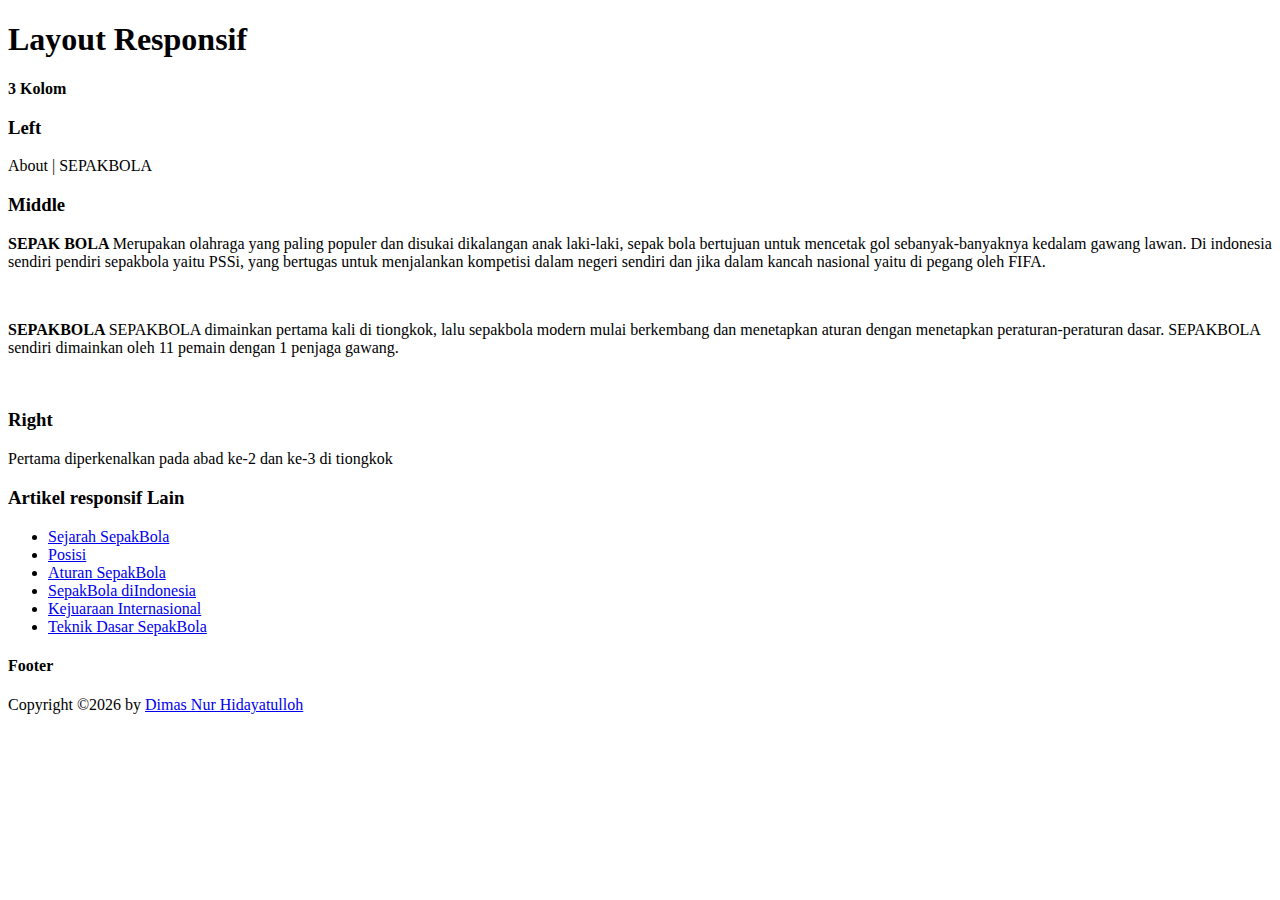
==== index.html @ 7990a25c "Add files via upload" ====
<!DOCTYPE html>
<html>

<head>
	<meta charset="utf-8">
	<title>Artikel | SepakBola</title>
	<link rel="shortcut icon" href="img/screen.png"/>
	<meta name="viewport" content="width=device-width, initial-scale=1.0">
	<link rel="stylesheet" type="text/css" href="css/style.css">
</head>

<body>


	<div class="container">

		<div class="header">
			<h1>Layout Responsif</h1>
			<strong>3 Kolom</strong>
		</div>

		<div class="main">

			<div class="left">
				<h3>Left</h3>
				<p>About | SEPAKBOLA</p>
			</div>

			<div class="middle">
				<h3>Middle</h3>
				<p><strong>SEPAK BOLA </a></strong>Merupakan olahraga yang paling populer dan disukai dikalangan anak laki-laki, sepak bola bertujuan untuk mencetak gol sebanyak-banyaknya kedalam gawang lawan. Di indonesia sendiri pendiri sepakbola yaitu PSSi, yang bertugas untuk menjalankan kompetisi dalam negeri sendiri dan jika dalam kancah nasional yaitu di pegang oleh FIFA.</p>
				<p><img src="img/gambar1.jpg" alt=""></p>
				<p><b>SEPAKBOLA </b>SEPAKBOLA dimainkan pertama kali di tiongkok, lalu sepakbola modern mulai berkembang dan menetapkan aturan dengan menetapkan peraturan-peraturan dasar. SEPAKBOLA sendiri dimainkan oleh 11 pemain dengan 1 penjaga gawang.</p>
				<p><img src="img/gambar2.jpg" alt=""></p>
			</div>

			<div class="right">
				<h3>Right</h3>
				<p>Pertama diperkenalkan pada abad ke-2 dan ke-3 di tiongkok</p>
				<h3>Artikel responsif Lain</h3>
				<p>
					<ul>
						<li><a href="#">Sejarah SepakBola</a></li>
						<li><a href="#">Posisi </a></li>
						<li><a href="#">Aturan SepakBola</a></li>
						<li><a href="#">SepakBola diIndonesia</a></li>
						<li><a href="#">Kejuaraan Internasional</a></li>
						<li><a href="#">Teknik Dasar SepakBola</a></li>
					</ul>
				</p>
			</div>
		</div>

		<div class="footer">
			<h4>Footer</h4>
			<p>Copyright &copy;<script>document.write(new Date().getFullYear());</script><i class="fa fa-heart-o" aria-hidden="true"></i> by <a href="#">Dimas Nur Hidayatulloh</a></p>
		</div>

	</div>

</body>

</html>
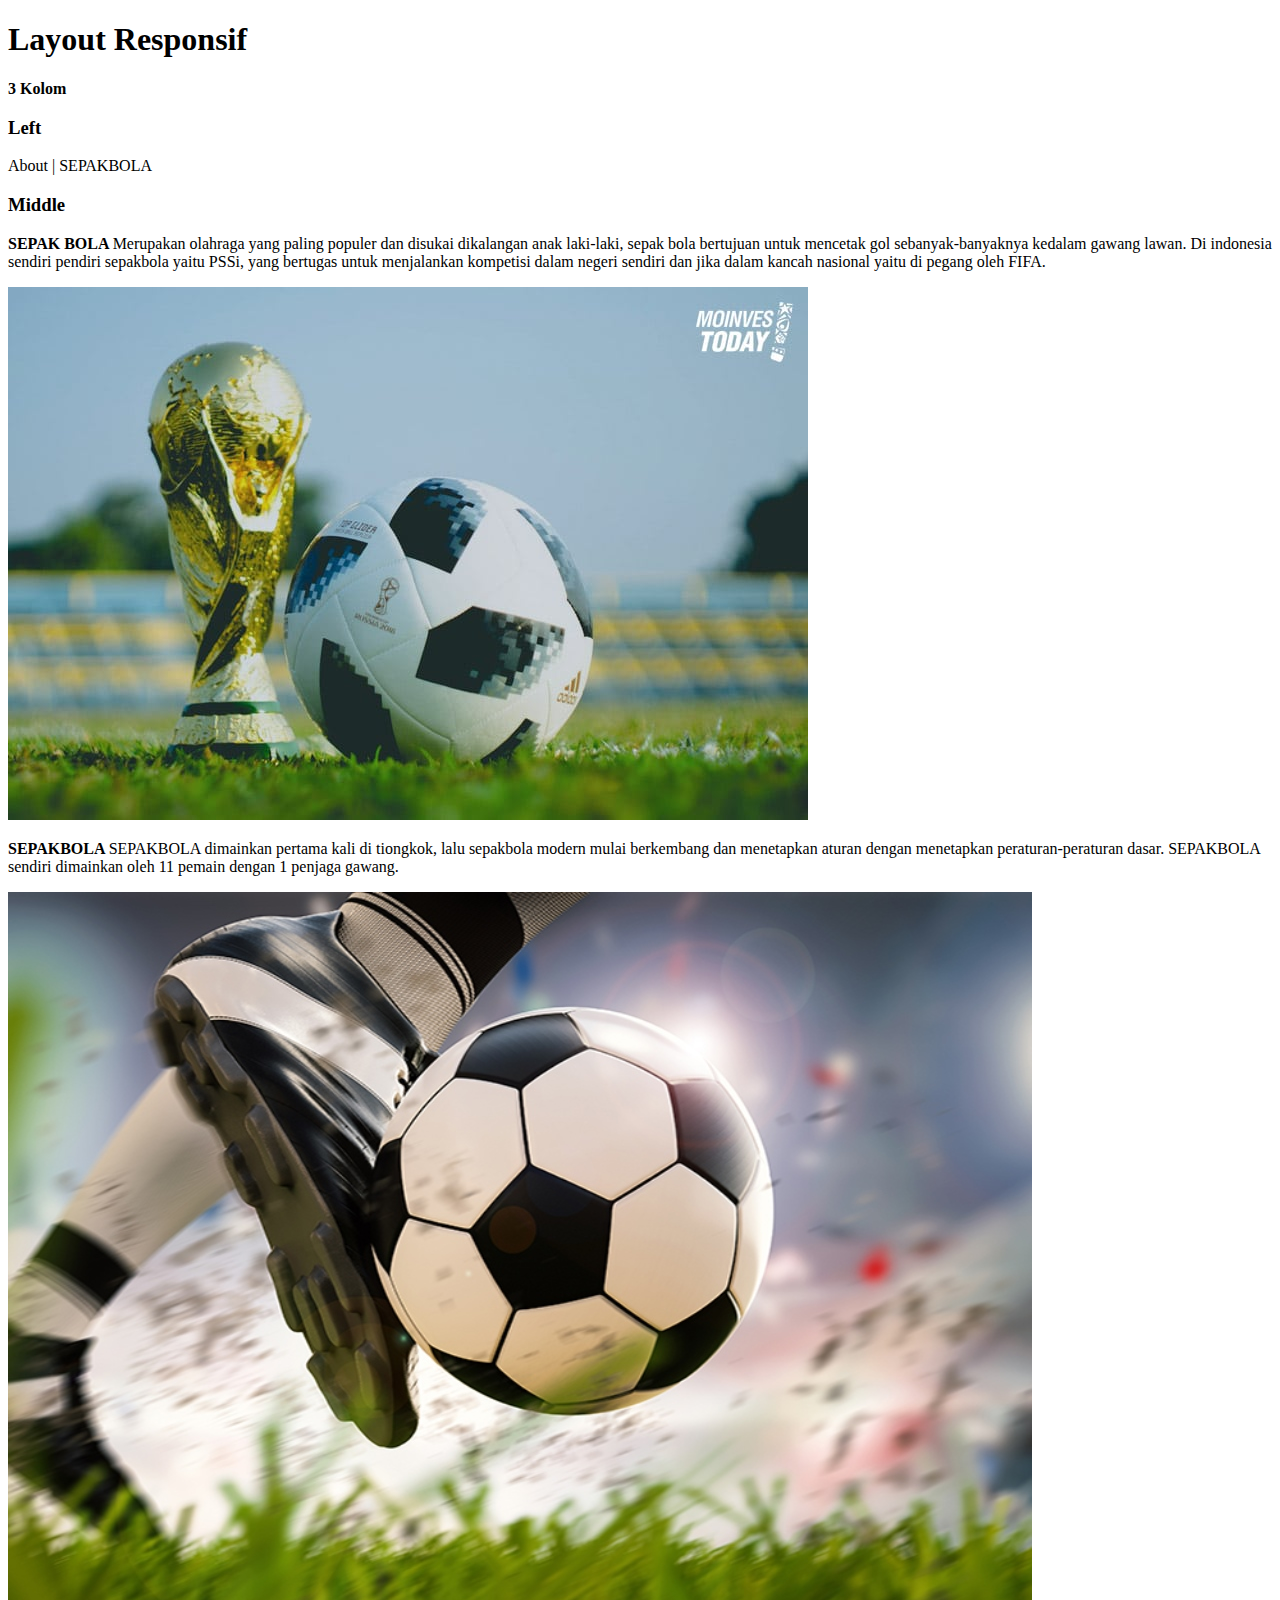
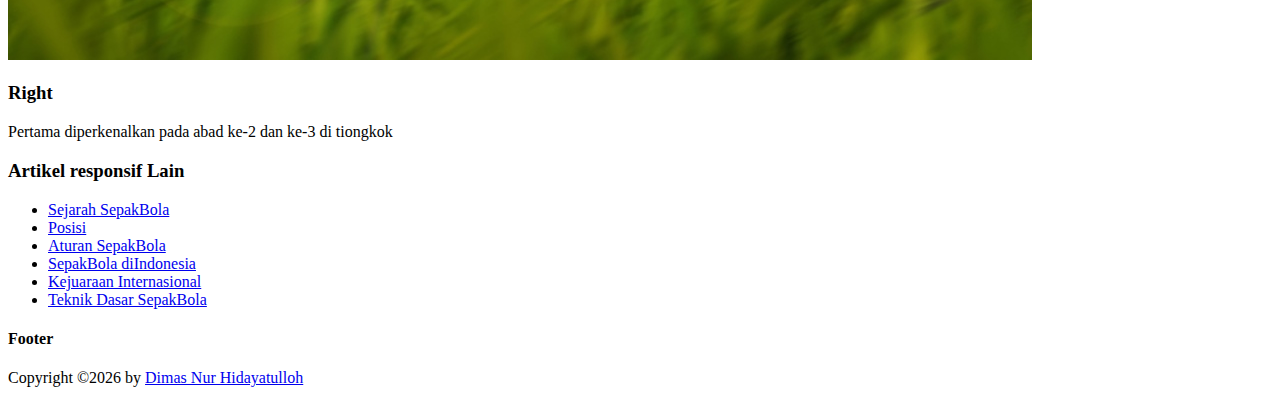
==== commit bf2800d4: "Add files via upload" ====
--- a/index.html
+++ b/index.html
@@ -4,7 +4,7 @@
 <head>
 	<meta charset="utf-8">
 	<title>Artikel | SepakBola</title>
-	<link rel="shortcut icon" href="img/screen.png"/>
+	<link rel="shortcut icon" href="screen.png"/>
 	<meta name="viewport" content="width=device-width, initial-scale=1.0">
 	<link rel="stylesheet" type="text/css" href="css/style.css">
 </head>
@@ -29,9 +29,9 @@
 			<div class="middle">
 				<h3>Middle</h3>
 				<p><strong>SEPAK BOLA </a></strong>Merupakan olahraga yang paling populer dan disukai dikalangan anak laki-laki, sepak bola bertujuan untuk mencetak gol sebanyak-banyaknya kedalam gawang lawan. Di indonesia sendiri pendiri sepakbola yaitu PSSi, yang bertugas untuk menjalankan kompetisi dalam negeri sendiri dan jika dalam kancah nasional yaitu di pegang oleh FIFA.</p>
-				<p><img src="img/gambar1.jpg" alt=""></p>
+				<p><img src="gambar1.jpg" alt=""></p>
 				<p><b>SEPAKBOLA </b>SEPAKBOLA dimainkan pertama kali di tiongkok, lalu sepakbola modern mulai berkembang dan menetapkan aturan dengan menetapkan peraturan-peraturan dasar. SEPAKBOLA sendiri dimainkan oleh 11 pemain dengan 1 penjaga gawang.</p>
-				<p><img src="img/gambar2.jpg" alt=""></p>
+				<p><img src="gambar2.jpg" alt=""></p>
 			</div>
 
 			<div class="right">
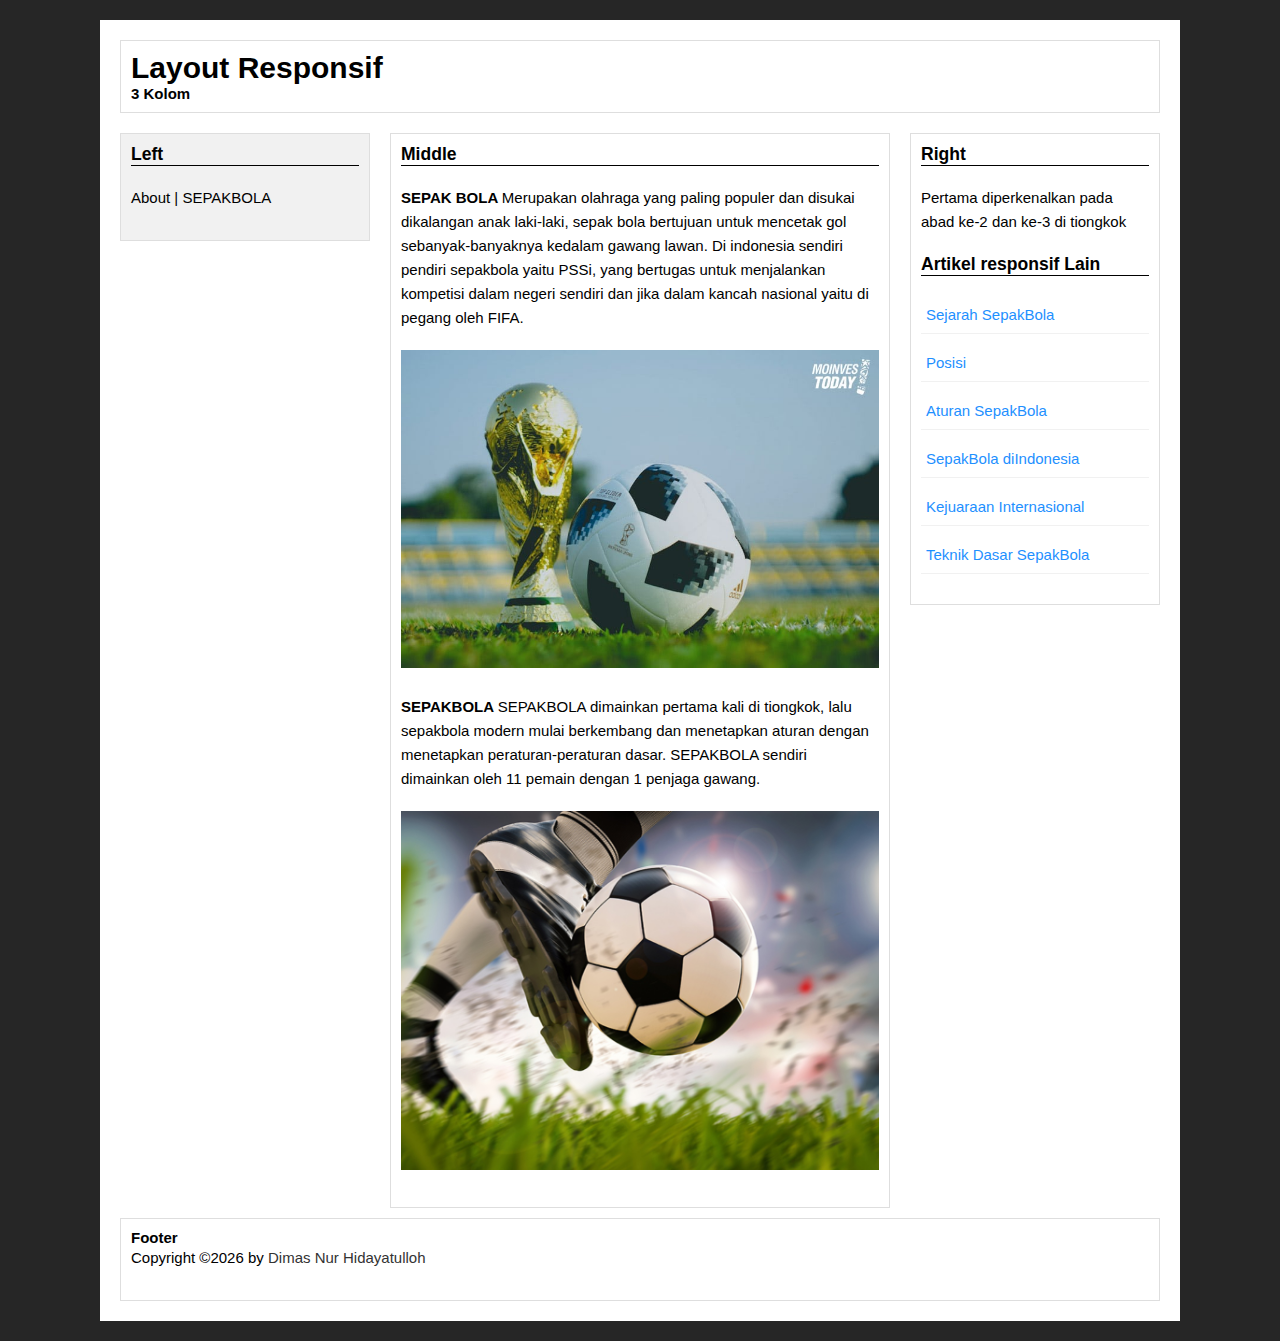
==== commit 6fd86bce: "Update index.html" ====
--- a/index.html
+++ b/index.html
@@ -6,7 +6,7 @@
 	<title>Artikel | SepakBola</title>
 	<link rel="shortcut icon" href="screen.png"/>
 	<meta name="viewport" content="width=device-width, initial-scale=1.0">
-	<link rel="stylesheet" type="text/css" href="css/style.css">
+	<link rel="stylesheet" type="text/css" href="style.css">
 </head>
 
 <body>
@@ -60,4 +60,4 @@
 
 </body>
 
-</html>+</html>
--- a/style.css
+++ b/style.css
@@ -0,0 +1,149 @@
+	* {
+		padding: 0;
+		margin: 0;
+		box-sizing: border-box;
+	}
+
+	body {
+		background: #262626;
+		font-family: 'Helvetica';
+		font-size: 15px;
+	}
+
+	p {
+		margin-bottom: 20px;
+		line-height: 1.5rem;
+	}
+
+	h3 {
+		margin-bottom: 20px;
+		border-bottom: 1px solid black;
+	}
+
+	a {
+		text-decoration: none;
+		color: #333;
+	}
+
+	a:hover {
+		color: #666;
+	}
+
+	.container {
+		max-width: 1080px;
+		margin: 20px auto;
+		background: #fff;
+		overflow: hidden;
+		padding: 10px;
+	}
+
+	.header {
+		border: 1px solid #dedede;
+		padding: 10px;
+		margin: 10px;
+	}
+
+	/*Main*/
+	.left {
+		width: 250px;
+		border: 1px solid #dedede;
+		background-color: #f1f1f1;
+		padding: 10px;
+		margin: 10px;
+		float: left;
+	}
+
+	.middle {
+		width: 500px;
+		border: 1px solid #dedede;
+		padding: 10px;
+		margin: 10px;
+		float: left;
+	}
+
+	.middle img {
+		max-width: 100%;
+		height: auto;
+	}
+
+	.middle a {
+		font-weight: bold;
+	}
+
+	.right {
+		width: 250px;
+		border: 1px solid #dedede;
+		padding: 10px;
+		margin: 10px;
+		float: left;
+	}
+
+	.right ul {
+		list-style-type: none;
+	}
+
+	.right ul li {
+		display: block;
+		border-bottom: 1px solid #f1f1f1;
+		margin-bottom: 10px;
+		padding: 10px 5px;
+	}
+
+	.right ul li a {
+		color: #1E90FF;
+	}
+
+	.footer {
+		clear: both;
+		border: 1px solid #dedede;
+		padding: 10px;
+		margin: 10px;
+	}
+
+	/**/
+	@media screen and (max-width: 1080px) {
+		.container {
+			width: 100%;
+		}
+
+		.left {
+			width: 25%;
+			background: #1E90FF;
+		}
+
+		.middle {
+			width: 68%;
+			float: right;
+		}
+
+		.right {
+			clear: both;
+			padding: 1% 4%;
+			width: auto;
+			float: none;
+		}
+	}
+
+	/**/
+	@media screen and (max-width: 780px) {
+
+		.header,
+		.footer {
+			text-align: center;
+		}
+
+		.left {
+			width: auto;
+			float: none;
+		}
+
+		.middle {
+			width: auto;
+			float: none;
+		}
+
+		.right {
+			width: auto;
+			float: none;
+		}
+	}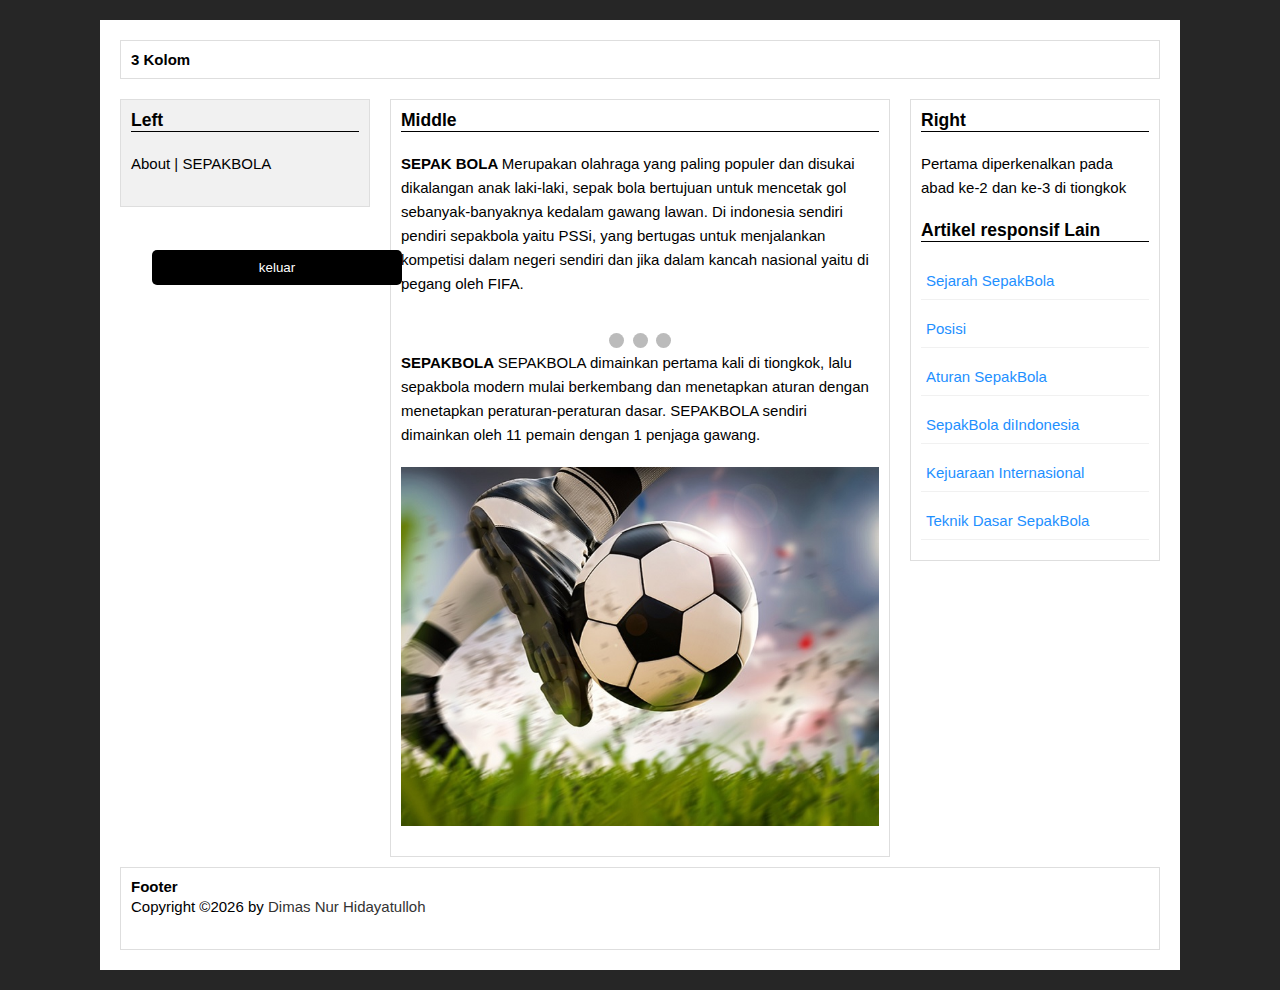
==== commit 4903638c: "Add files via upload" ====
--- a/index.html
+++ b/index.html
@@ -7,15 +7,170 @@
 	<link rel="shortcut icon" href="screen.png"/>
 	<meta name="viewport" content="width=device-width, initial-scale=1.0">
 	<link rel="stylesheet" type="text/css" href="style.css">
+	<script>
+		function out(){
+			var a = window.confirm('Apakah anda yakin ingin keluar?');
+			if(a){
+				window.close();
+			}
+		}
+	</script>
+
+
+<script>
+var slideIndex = 1;
+showSlides(slideIndex);
+
+function plusSlides(n) {
+  showSlides(slideIndex += n);
+}
+
+function currentSlide(n) {
+  showSlides(slideIndex = n);
+}
+
+function showSlides(n) {
+  var i;
+  var slides = document.getElementsByClassName("mySlides");
+  var dots = document.getElementsByClassName("dot");
+  if (n > slides.length) {slideIndex = 1}    
+  if (n < 1) {slideIndex = slides.length}
+  for (i = 0; i < slides.length; i++) {
+      slides[i].style.display = "none";  
+  }
+  for (i = 0; i < dots.length; i++) {
+      dots[i].className = dots[i].className.replace(" active", "");
+  }
+  slides[slideIndex-1].style.display = "block";  
+  dots[slideIndex-1].className += " active";
+}
+</script>
+
+<style>
+* {box-sizing: border-box}
+body {font-family: Verdana, sans-serif; margin:0}
+.mySlides {display: none}
+img {vertical-align: middle;}
+
+/* Slideshow container */
+.slideshow-container {
+  max-width: 1000px;
+  position: relative;
+  margin: auto;
+}
+
+/* Next & previous buttons */
+.prev, .next {
+  cursor: pointer;
+  position: absolute;
+  top: 50%;
+  width: auto;
+  padding: 16px;
+  margin-top: -22px;
+  color: white;
+  font-weight: bold;
+  font-size: 18px;
+  transition: 0.6s ease;
+  border-radius: 0 3px 3px 0;
+  user-select: none;
+}
+
+/* Position the "next button" to the right */
+.next {
+  right: 0;
+  border-radius: 3px 0 0 3px;
+}
+
+/* On hover, add a black background color with a little bit see-through */
+.prev:hover, .next:hover {
+  background-color: rgba(0,0,0,0.8);
+}
+
+/* Caption text */
+.text {
+  color: #f2f2f2;
+  font-size: 15px;
+  padding: 8px 12px;
+  position: absolute;
+  bottom: 8px;
+  width: 100%;
+  text-align: center;
+}
+
+/* Number text (1/3 etc) */
+.numbertext {
+  color: #f2f2f2;
+  font-size: 12px;
+  padding: 8px 12px;
+  position: absolute;
+  top: 0;
+}
+
+/* The dots/bullets/indicators */
+.dot {
+  cursor: pointer;
+  height: 15px;
+  width: 15px;
+  margin: 0 2px;
+  background-color: #bbb;
+  border-radius: 50%;
+  display: inline-block;
+  transition: background-color 0.6s ease;
+}
+
+.active, .dot:hover {
+  background-color: #717171;
+}
+
+/* Fading animation */
+.fade {
+  -webkit-animation-name: fade;
+  -webkit-animation-duration: 1.5s;
+  animation-name: fade;
+  animation-duration: 1.5s;
+}
+
+@-webkit-keyframes fade {
+  from {opacity: .4} 
+  to {opacity: 1}
+}
+
+@keyframes fade {
+  from {opacity: .4} 
+  to {opacity: 1}
+}
+
+/* On smaller screens, decrease text size */
+@media only screen and (max-width: 300px) {
+  .prev, .next,.text {font-size: 11px}
+}
+</style>
+
+
+
+
+
+
 </head>
 
-<body>
+<body onload="alert('Halaman ini telah selesai dimuat')
+	 var n= window.prompt('masukkan nama :')
+	 document.getElementById('nama').innerHTML=n
+	 ">
 
 
 	<div class="container">
 
+
+
+
+		<div class="logout_btn">
+				<button onclick="out()">
+					keluar
+				</button>
+		</div>
 		<div class="header">
-			<h1>Layout Responsif</h1>
+			<h1 id="nama">Layout Responsif</h1>
 			<strong>3 Kolom</strong>
 		</div>
 
@@ -29,7 +184,38 @@
 			<div class="middle">
 				<h3>Middle</h3>
 				<p><strong>SEPAK BOLA </a></strong>Merupakan olahraga yang paling populer dan disukai dikalangan anak laki-laki, sepak bola bertujuan untuk mencetak gol sebanyak-banyaknya kedalam gawang lawan. Di indonesia sendiri pendiri sepakbola yaitu PSSi, yang bertugas untuk menjalankan kompetisi dalam negeri sendiri dan jika dalam kancah nasional yaitu di pegang oleh FIFA.</p>
-				<p><img src="gambar1.jpg" alt=""></p>
+				<div class="slideshow-container">
+
+					<div class="mySlides fade">
+					  <div class="numbertext">1 / 3</div>
+					  <img src="gambar1.jpg" style="width:100%">
+					  <div class="text">Caption Text</div>
+					</div>
+
+					<div class="mySlides fade">
+					  <div class="numbertext">2 / 3</div>
+					  <img src="gambar2.jpg" style="width:100%">
+					  <div class="text">Caption Two</div>
+					</div>
+					<div class="mySlides fade">
+					  <div class="numbertext">2 / 3</div>
+					  <img src="gambar3.jpg" style="width:100%">
+					  <div class="text">Caption Two</div>
+					</div>
+					
+
+					<a class="prev" onclick="plusSlides(-1)">&#10094;</a>
+					<a class="next" onclick="plusSlides(1)">&#10095;</a>
+
+					</div>
+					<br>
+
+					<div style="text-align:center">
+					  <span class="dot" onclick="currentSlide(1)"></span> 
+					  <span class="dot" onclick="currentSlide(2)"></span> 
+					  <span class="dot" onclick="currentSlide(3)"></span> 
+					</div>
+
 				<p><b>SEPAKBOLA </b>SEPAKBOLA dimainkan pertama kali di tiongkok, lalu sepakbola modern mulai berkembang dan menetapkan aturan dengan menetapkan peraturan-peraturan dasar. SEPAKBOLA sendiri dimainkan oleh 11 pemain dengan 1 penjaga gawang.</p>
 				<p><img src="gambar2.jpg" alt=""></p>
 			</div>
@@ -38,8 +224,9 @@
 				<h3>Right</h3>
 				<p>Pertama diperkenalkan pada abad ke-2 dan ke-3 di tiongkok</p>
 				<h3>Artikel responsif Lain</h3>
-				<p>
-					<ul>
+						<ul onmouseover="this.style.backgroundColor='white'"
+						onmouseout="this.style.backgroundColor='black'">
+					
 						<li><a href="#">Sejarah SepakBola</a></li>
 						<li><a href="#">Posisi </a></li>
 						<li><a href="#">Aturan SepakBola</a></li>
@@ -47,7 +234,7 @@
 						<li><a href="#">Kejuaraan Internasional</a></li>
 						<li><a href="#">Teknik Dasar SepakBola</a></li>
 					</ul>
-				</p>
+				
 			</div>
 		</div>
 
--- a/style.css
+++ b/style.css
@@ -146,4 +146,17 @@
 			width: auto;
 			float: none;
 		}
+	}
+	.logout_btn{
+		    position: absolute;
+    top: 250px;
+    left: 152px;
+	}
+	.logout_btn button{
+		background: black;
+    border: none;
+    border-radius: 5px;
+    color: white;
+    padding: 10px 15px 10px 15px;
+    width: 250px;
 	}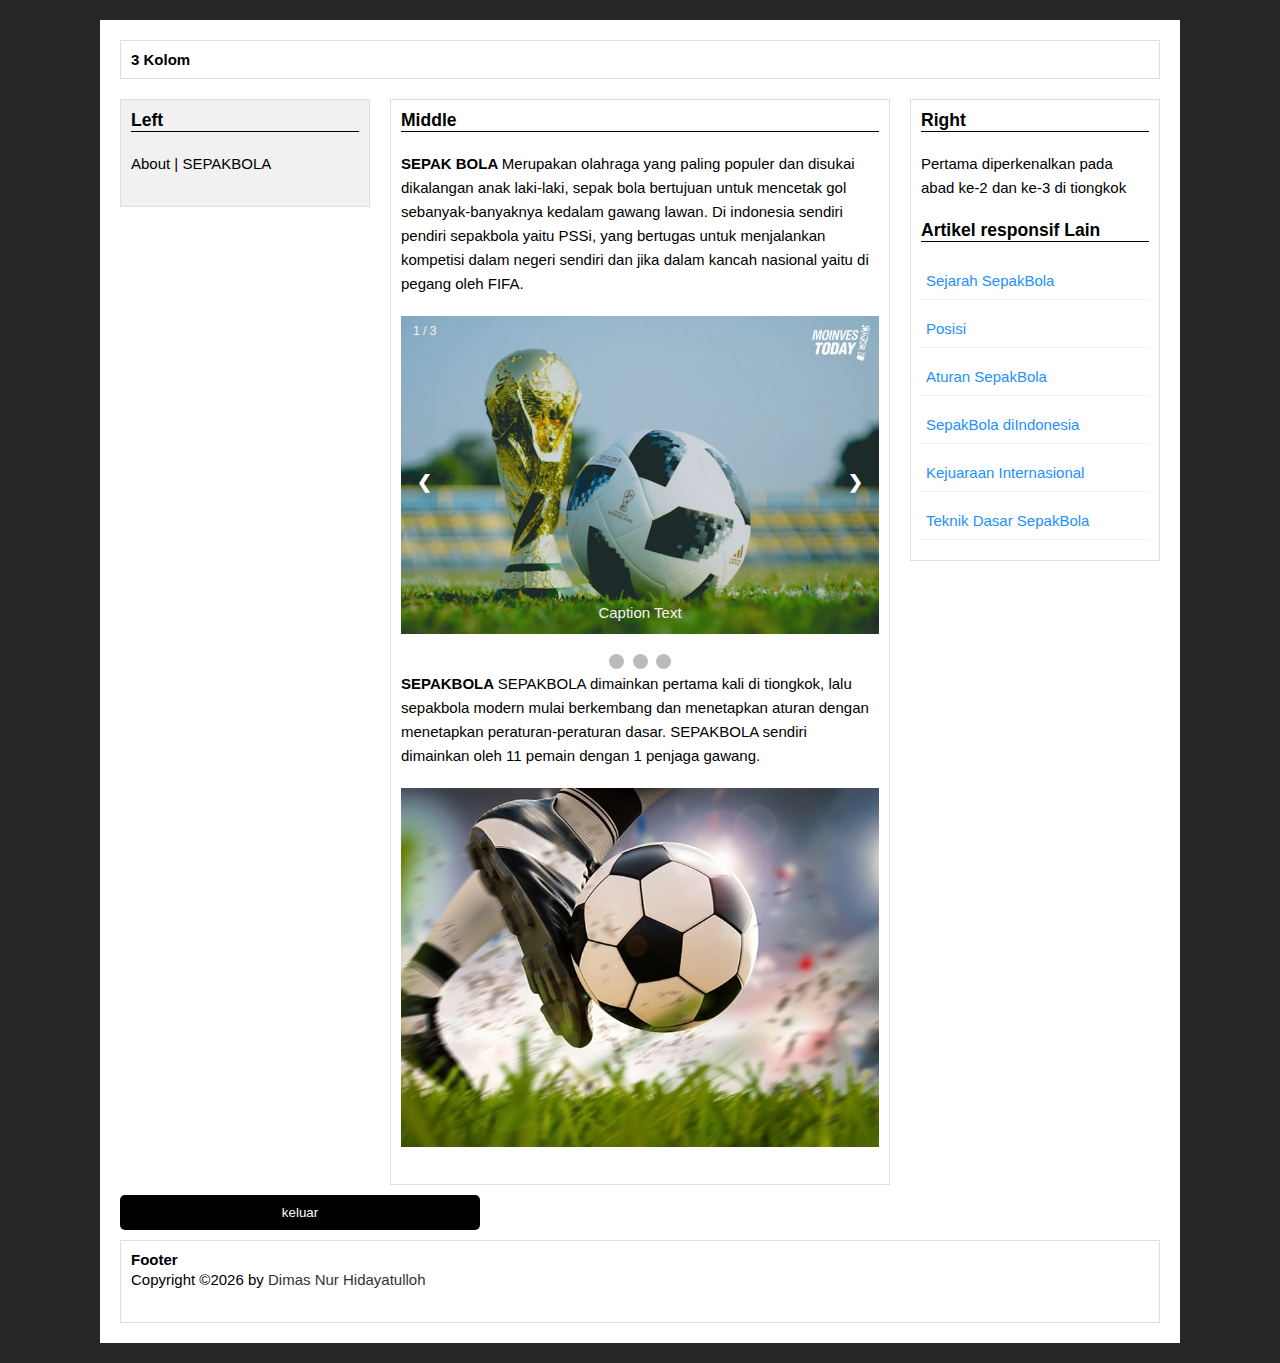
==== commit 719677b4: "Add files via upload" ====
--- a/index.html
+++ b/index.html
@@ -1,6 +1,5 @@
 <!DOCTYPE html>
 <html>
-
 <head>
 	<meta charset="utf-8">
 	<title>Artikel | SepakBola</title>
@@ -15,16 +14,97 @@
 			}
 		}
 	</script>
-
-
-<script>
-var slideIndex = 1;
+</head>
+<body onload="alert('Halaman ini telah selesai dimuat')
+	 var n= window.prompt('masukkan nama :')
+	 document.getElementById('nama').innerHTML=n">
+	<div class="container">
+		<div class="header">
+			<h1 id="nama">Layout Responsif</h1>
+			<strong>3 Kolom</strong>
+		</div>
+		<div class="main">
+			<div class="left">
+				<h3>Left</h3>
+				<p>About | SEPAKBOLA</p>
+			</div>
+			<div class="middle">
+				<h3>Middle</h3>
+				<p><strong>SEPAK BOLA </a></strong>Merupakan olahraga yang paling populer dan disukai dikalangan anak laki-laki, sepak bola bertujuan untuk mencetak gol sebanyak-banyaknya kedalam gawang lawan. Di indonesia sendiri pendiri sepakbola yaitu PSSi, yang bertugas untuk menjalankan kompetisi dalam negeri sendiri dan jika dalam kancah nasional yaitu di pegang oleh FIFA.</p>
+				<!-- Carousel -->
+				<!-- Slideshow container -->
+				<div class="slideshow-container">
+				
+				  <!-- Full-width images with number and caption text -->
+				  <div class="mySlides fade">
+				    <div class="numbertext">1 / 3</div>
+				    <img src="gambar1.jpg" style="width:100%">
+				    <div class="text">Caption Text</div>
+				  </div>
+				
+				  <div class="mySlides fade">
+				    <div class="numbertext">2 / 3</div>
+				    <img src="gambar2.jpg" style="width:100%">
+				    <div class="text">Caption Two</div>
+				  </div>
+				
+				  <div class="mySlides fade">
+				    <div class="numbertext">3 / 3</div>
+				    <img src="gambar3.jpg" style="width:100%">
+				    <div class="text">Caption Three</div>
+				  </div>
+				
+				  <!-- Next and previous buttons -->
+				  <a class="prev" onclick="plusSlides(-1)">&#10094;</a>
+				  <a class="next" onclick="plusSlides(1)">&#10095;</a>
+				</div>
+				<br>
+				
+				<!-- The dots/circles -->
+				<div style="text-align:center">
+				  <span class="dot" onclick="currentSlide(1)"></span>
+				  <span class="dot" onclick="currentSlide(2)"></span>
+				  <span class="dot" onclick="currentSlide(3)"></span>
+				</div>
+				<!-- end -->
+				<p><b>SEPAKBOLA </b>SEPAKBOLA dimainkan pertama kali di tiongkok, lalu sepakbola modern mulai berkembang dan menetapkan aturan dengan menetapkan peraturan-peraturan dasar. SEPAKBOLA sendiri dimainkan oleh 11 pemain dengan 1 penjaga gawang.</p>
+				<p><img src="gambar2.jpg" alt=""></p>
+			</div>
+			<div class="right">
+				<h3>Right</h3>
+				<p>Pertama diperkenalkan pada abad ke-2 dan ke-3 di tiongkok</p>
+				<h3>Artikel responsif Lain</h3>
+						<ul onmouseover="this.style.backgroundColor='white'"
+						onmouseout="this.style.backgroundColor='black'">
+						<li><a href="#">Sejarah SepakBola</a></li>
+						<li><a href="#">Posisi </a></li>
+						<li><a href="#">Aturan SepakBola</a></li>
+						<li><a href="#">SepakBola diIndonesia</a></li>
+						<li><a href="#">Kejuaraan Internasional</a></li>
+						<li><a href="#">Teknik Dasar SepakBola</a></li>
+					</ul>
+			</div>
+		</div>
+		<div class="logout_btn">
+			<button onclick="out()">keluar</button>
+		</div>
+		<div class="footer">
+			<h4>Footer</h4>
+			<p>Copyright &copy;<script>document.write(new Date().getFullYear());</script><i class="fa fa-heart-o" aria-hidden="true"></i> by <a href="#">Dimas Nur Hidayatulloh</a></p>
+		</div>
+	</div>
+</body>
+<script type="text/javascript">
+	/* Carousel geser*/
+	var slideIndex = 1;
 showSlides(slideIndex);
 
+// Next/previous controls
 function plusSlides(n) {
   showSlides(slideIndex += n);
 }
 
+// Thumbnail image controls
 function currentSlide(n) {
   showSlides(slideIndex = n);
 }
@@ -33,218 +113,34 @@
   var i;
   var slides = document.getElementsByClassName("mySlides");
   var dots = document.getElementsByClassName("dot");
-  if (n > slides.length) {slideIndex = 1}    
+  if (n > slides.length) {slideIndex = 1}
   if (n < 1) {slideIndex = slides.length}
   for (i = 0; i < slides.length; i++) {
-      slides[i].style.display = "none";  
+      slides[i].style.display = "none";
   }
   for (i = 0; i < dots.length; i++) {
       dots[i].className = dots[i].className.replace(" active", "");
   }
-  slides[slideIndex-1].style.display = "block";  
+  slides[slideIndex-1].style.display = "block";
   dots[slideIndex-1].className += " active";
 }
+	/* end */
+
+	/* Carousel auto geser*/
+	var slideIndex = 0;
+showSlides();
+
+function showSlides() {
+  var i;
+  var slides = document.getElementsByClassName("mySlides");
+  for (i = 0; i < slides.length; i++) {
+    slides[i].style.display = "none";
+  }
+  slideIndex++;
+  if (slideIndex > slides.length) {slideIndex = 1}
+  slides[slideIndex-1].style.display = "block";
+  setTimeout(showSlides, 2000); // Change image every 2 seconds
+}
+	/* end */
 </script>
-
-<style>
-* {box-sizing: border-box}
-body {font-family: Verdana, sans-serif; margin:0}
-.mySlides {display: none}
-img {vertical-align: middle;}
-
-/* Slideshow container */
-.slideshow-container {
-  max-width: 1000px;
-  position: relative;
-  margin: auto;
-}
-
-/* Next & previous buttons */
-.prev, .next {
-  cursor: pointer;
-  position: absolute;
-  top: 50%;
-  width: auto;
-  padding: 16px;
-  margin-top: -22px;
-  color: white;
-  font-weight: bold;
-  font-size: 18px;
-  transition: 0.6s ease;
-  border-radius: 0 3px 3px 0;
-  user-select: none;
-}
-
-/* Position the "next button" to the right */
-.next {
-  right: 0;
-  border-radius: 3px 0 0 3px;
-}
-
-/* On hover, add a black background color with a little bit see-through */
-.prev:hover, .next:hover {
-  background-color: rgba(0,0,0,0.8);
-}
-
-/* Caption text */
-.text {
-  color: #f2f2f2;
-  font-size: 15px;
-  padding: 8px 12px;
-  position: absolute;
-  bottom: 8px;
-  width: 100%;
-  text-align: center;
-}
-
-/* Number text (1/3 etc) */
-.numbertext {
-  color: #f2f2f2;
-  font-size: 12px;
-  padding: 8px 12px;
-  position: absolute;
-  top: 0;
-}
-
-/* The dots/bullets/indicators */
-.dot {
-  cursor: pointer;
-  height: 15px;
-  width: 15px;
-  margin: 0 2px;
-  background-color: #bbb;
-  border-radius: 50%;
-  display: inline-block;
-  transition: background-color 0.6s ease;
-}
-
-.active, .dot:hover {
-  background-color: #717171;
-}
-
-/* Fading animation */
-.fade {
-  -webkit-animation-name: fade;
-  -webkit-animation-duration: 1.5s;
-  animation-name: fade;
-  animation-duration: 1.5s;
-}
-
-@-webkit-keyframes fade {
-  from {opacity: .4} 
-  to {opacity: 1}
-}
-
-@keyframes fade {
-  from {opacity: .4} 
-  to {opacity: 1}
-}
-
-/* On smaller screens, decrease text size */
-@media only screen and (max-width: 300px) {
-  .prev, .next,.text {font-size: 11px}
-}
-</style>
-
-
-
-
-
-
-</head>
-
-<body onload="alert('Halaman ini telah selesai dimuat')
-	 var n= window.prompt('masukkan nama :')
-	 document.getElementById('nama').innerHTML=n
-	 ">
-
-
-	<div class="container">
-
-
-
-
-		<div class="logout_btn">
-				<button onclick="out()">
-					keluar
-				</button>
-		</div>
-		<div class="header">
-			<h1 id="nama">Layout Responsif</h1>
-			<strong>3 Kolom</strong>
-		</div>
-
-		<div class="main">
-
-			<div class="left">
-				<h3>Left</h3>
-				<p>About | SEPAKBOLA</p>
-			</div>
-
-			<div class="middle">
-				<h3>Middle</h3>
-				<p><strong>SEPAK BOLA </a></strong>Merupakan olahraga yang paling populer dan disukai dikalangan anak laki-laki, sepak bola bertujuan untuk mencetak gol sebanyak-banyaknya kedalam gawang lawan. Di indonesia sendiri pendiri sepakbola yaitu PSSi, yang bertugas untuk menjalankan kompetisi dalam negeri sendiri dan jika dalam kancah nasional yaitu di pegang oleh FIFA.</p>
-				<div class="slideshow-container">
-
-					<div class="mySlides fade">
-					  <div class="numbertext">1 / 3</div>
-					  <img src="gambar1.jpg" style="width:100%">
-					  <div class="text">Caption Text</div>
-					</div>
-
-					<div class="mySlides fade">
-					  <div class="numbertext">2 / 3</div>
-					  <img src="gambar2.jpg" style="width:100%">
-					  <div class="text">Caption Two</div>
-					</div>
-					<div class="mySlides fade">
-					  <div class="numbertext">2 / 3</div>
-					  <img src="gambar3.jpg" style="width:100%">
-					  <div class="text">Caption Two</div>
-					</div>
-					
-
-					<a class="prev" onclick="plusSlides(-1)">&#10094;</a>
-					<a class="next" onclick="plusSlides(1)">&#10095;</a>
-
-					</div>
-					<br>
-
-					<div style="text-align:center">
-					  <span class="dot" onclick="currentSlide(1)"></span> 
-					  <span class="dot" onclick="currentSlide(2)"></span> 
-					  <span class="dot" onclick="currentSlide(3)"></span> 
-					</div>
-
-				<p><b>SEPAKBOLA </b>SEPAKBOLA dimainkan pertama kali di tiongkok, lalu sepakbola modern mulai berkembang dan menetapkan aturan dengan menetapkan peraturan-peraturan dasar. SEPAKBOLA sendiri dimainkan oleh 11 pemain dengan 1 penjaga gawang.</p>
-				<p><img src="gambar2.jpg" alt=""></p>
-			</div>
-
-			<div class="right">
-				<h3>Right</h3>
-				<p>Pertama diperkenalkan pada abad ke-2 dan ke-3 di tiongkok</p>
-				<h3>Artikel responsif Lain</h3>
-						<ul onmouseover="this.style.backgroundColor='white'"
-						onmouseout="this.style.backgroundColor='black'">
-					
-						<li><a href="#">Sejarah SepakBola</a></li>
-						<li><a href="#">Posisi </a></li>
-						<li><a href="#">Aturan SepakBola</a></li>
-						<li><a href="#">SepakBola diIndonesia</a></li>
-						<li><a href="#">Kejuaraan Internasional</a></li>
-						<li><a href="#">Teknik Dasar SepakBola</a></li>
-					</ul>
-				
-			</div>
-		</div>
-
-		<div class="footer">
-			<h4>Footer</h4>
-			<p>Copyright &copy;<script>document.write(new Date().getFullYear());</script><i class="fa fa-heart-o" aria-hidden="true"></i> by <a href="#">Dimas Nur Hidayatulloh</a></p>
-		</div>
-
-	</div>
-
-</body>
-
-</html>
+</html>--- a/style.css
+++ b/style.css
@@ -148,9 +148,8 @@
 		}
 	}
 	.logout_btn{
-		    position: absolute;
-    top: 250px;
-    left: 152px;
+	position: relative;
+	left: 10px;
 	}
 	.logout_btn button{
 		background: black;
@@ -158,5 +157,101 @@
     border-radius: 5px;
     color: white;
     padding: 10px 15px 10px 15px;
-    width: 250px;
-	}+    width: 360px;
+}
+/* Carousel */
+* {box-sizing:border-box}
+
+/* Slideshow container */
+.slideshow-container {
+  max-width: 1000px;
+  position: relative;
+  margin: auto;
+}
+
+/* Hide the images by default */
+.mySlides {
+  display: none;
+}
+
+/* Next & previous buttons */
+.prev, .next {
+  cursor: pointer;
+  position: absolute;
+  top: 50%;
+  width: auto;
+  margin-top: -22px;
+  padding: 16px;
+  color: white;
+  font-weight: bold;
+  font-size: 18px;
+  transition: 0.6s ease;
+  border-radius: 0 3px 3px 0;
+  user-select: none;
+}
+
+/* Position the "next button" to the right */
+.next {
+  right: 0;
+  border-radius: 3px 0 0 3px;
+}
+
+/* On hover, add a black background color with a little bit see-through */
+.prev:hover, .next:hover {
+  background-color: rgba(0,0,0,0.8);
+}
+
+/* Caption text */
+.text {
+  color: #f2f2f2;
+  font-size: 15px;
+  padding: 8px 12px;
+  position: absolute;
+  bottom: 8px;
+  width: 100%;
+  text-align: center;
+}
+
+/* Number text (1/3 etc) */
+.numbertext {
+  color: #f2f2f2;
+  font-size: 12px;
+  padding: 8px 12px;
+  position: absolute;
+  top: 0;
+}
+
+/* The dots/bullets/indicators */
+.dot {
+  cursor: pointer;
+  height: 15px;
+  width: 15px;
+  margin: 0 2px;
+  background-color: #bbb;
+  border-radius: 50%;
+  display: inline-block;
+  transition: background-color 0.6s ease;
+}
+
+.active, .dot:hover {
+  background-color: #717171;
+}
+
+/* Fading animation */
+.fade {
+  -webkit-animation-name: fade;
+  -webkit-animation-duration: 1.5s;
+  animation-name: fade;
+  animation-duration: 1.5s;
+}
+
+@-webkit-keyframes fade {
+  from {opacity: .4}
+  to {opacity: 1}
+}
+
+@keyframes fade {
+  from {opacity: .4}
+  to {opacity: 1}
+}
+/* end */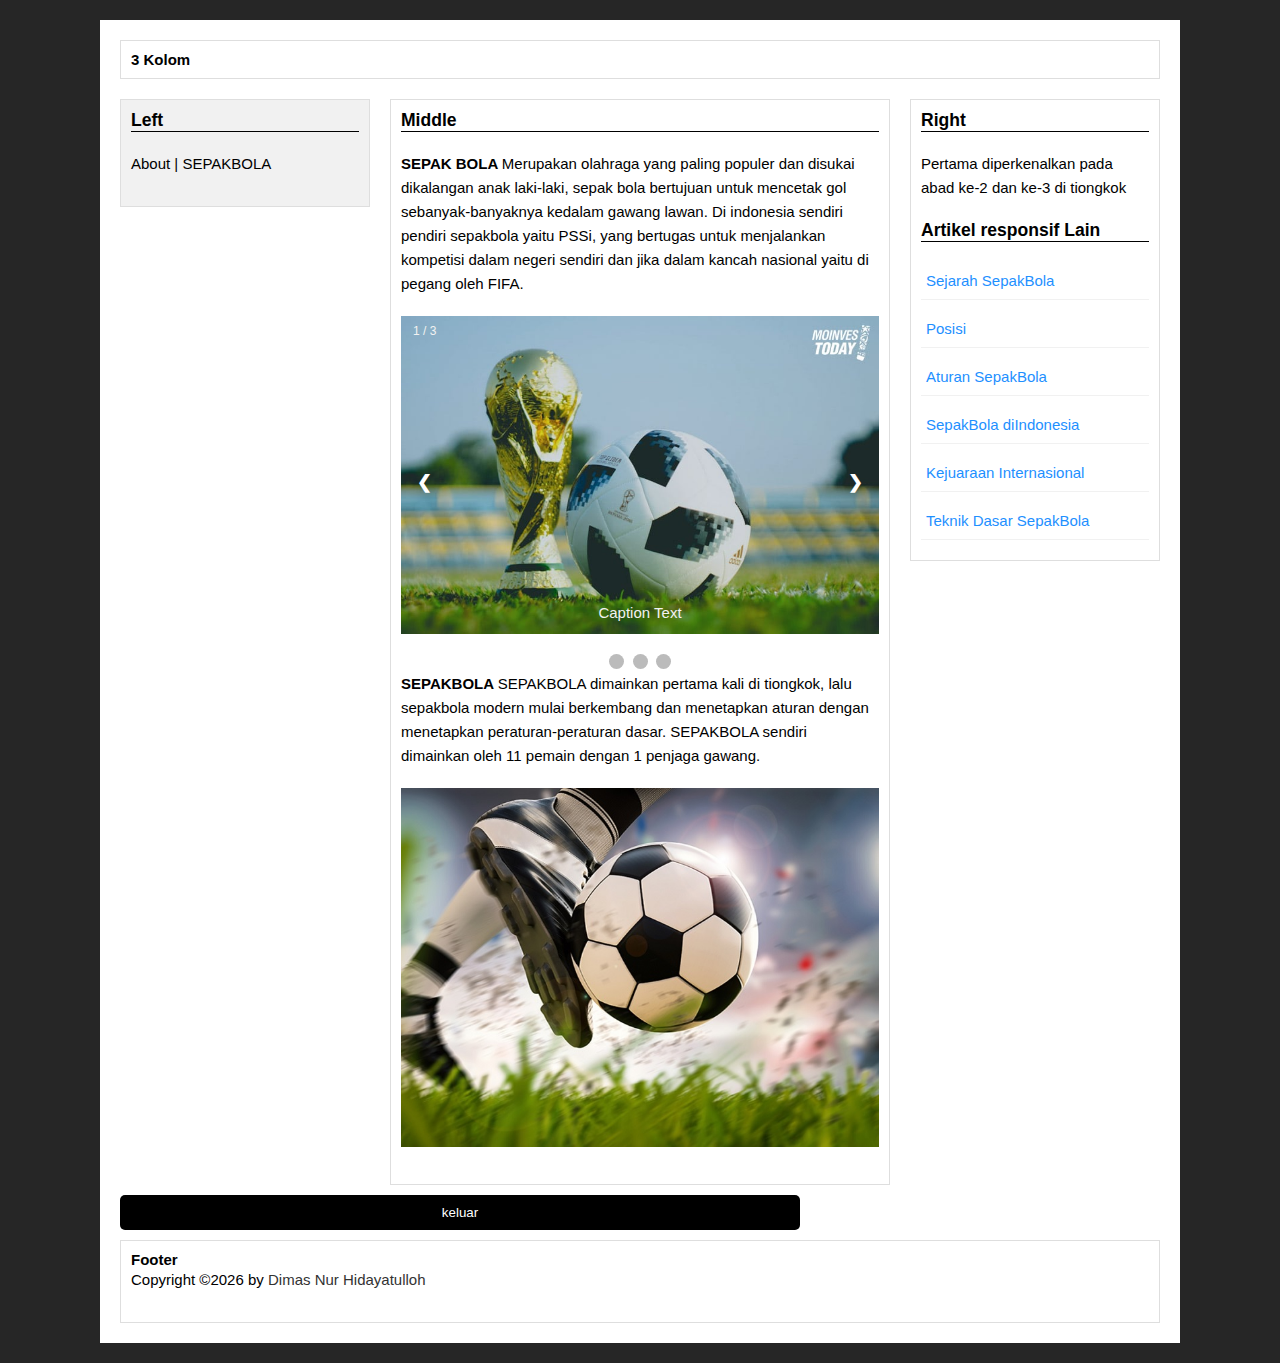
==== commit 9fe15c43: "Add files via upload" ====
--- a/index.html
+++ b/index.html
@@ -74,7 +74,7 @@
 				<h3>Right</h3>
 				<p>Pertama diperkenalkan pada abad ke-2 dan ke-3 di tiongkok</p>
 				<h3>Artikel responsif Lain</h3>
-						<ul onmouseover="this.style.backgroundColor='white'"
+					<ul onmouseover="this.style.backgroundColor='white'"
 						onmouseout="this.style.backgroundColor='black'">
 						<li><a href="#">Sejarah SepakBola</a></li>
 						<li><a href="#">Posisi </a></li>
--- a/style.css
+++ b/style.css
@@ -125,7 +125,7 @@
 	}
 
 	/**/
-	@media screen and (max-width: 780px) {
+	@media screen and (max-width: 360px) {
 
 		.header,
 		.footer {
@@ -157,7 +157,111 @@
     border-radius: 5px;
     color: white;
     padding: 10px 15px 10px 15px;
-    width: 360px;
+    width: 320px;
+}
+
+	@media screen and (max-width: 480px) {
+
+		.header,
+		.footer {
+			text-align: center;
+		}
+
+		.left {
+			width: auto;
+			float: none;
+		}
+
+		.middle {
+			width: auto;
+			float: none;
+		}
+
+		.right {
+			width: auto;
+			float: none;
+		}
+	}
+	.logout_btn{
+	position: relative;
+	left: 10px;
+	}
+	.logout_btn button{
+		background: black;
+    border: none;
+    border-radius: 5px;
+    color: white;
+    padding: 10px 15px 10px 15px;
+    width: 440px;
+}
+
+	@media screen and (max-width: 640px) {
+
+		.header,
+		.footer {
+			text-align: center;
+		}
+
+		.left {
+			width: auto;
+			float: none;
+		}
+
+		.middle {
+			width: auto;
+			float: none;
+		}
+
+		.right {
+			width: auto;
+			float: none;
+		}
+	}
+	.logout_btn{
+	position: relative;
+	left: 10px;
+	}
+	.logout_btn button{
+		background: black;
+    border: none;
+    border-radius: 5px;
+    color: white;
+    padding: 10px 15px 10px 15px;
+    width: 600px;
+}
+	@media screen and (max-width: 720px) {
+
+		.header,
+		.footer {
+			text-align: center;
+		}
+
+		.left {
+			width: auto;
+			float: none;
+		}
+
+		.middle {
+			width: auto;
+			float: none;
+		}
+
+		.right {
+			width: auto;
+			float: none;
+		}
+	}
+	.logout_btn{
+	position: relative;
+	left: 10px;
+	}
+	.logout_btn button{
+		background: black;
+    border: none;
+    border-radius: 5px;
+    color: white;
+    padding: 10px 15px 10px 15px;
+    width: 680px;
 }
 /* Carousel */
 * {box-sizing:border-box}
